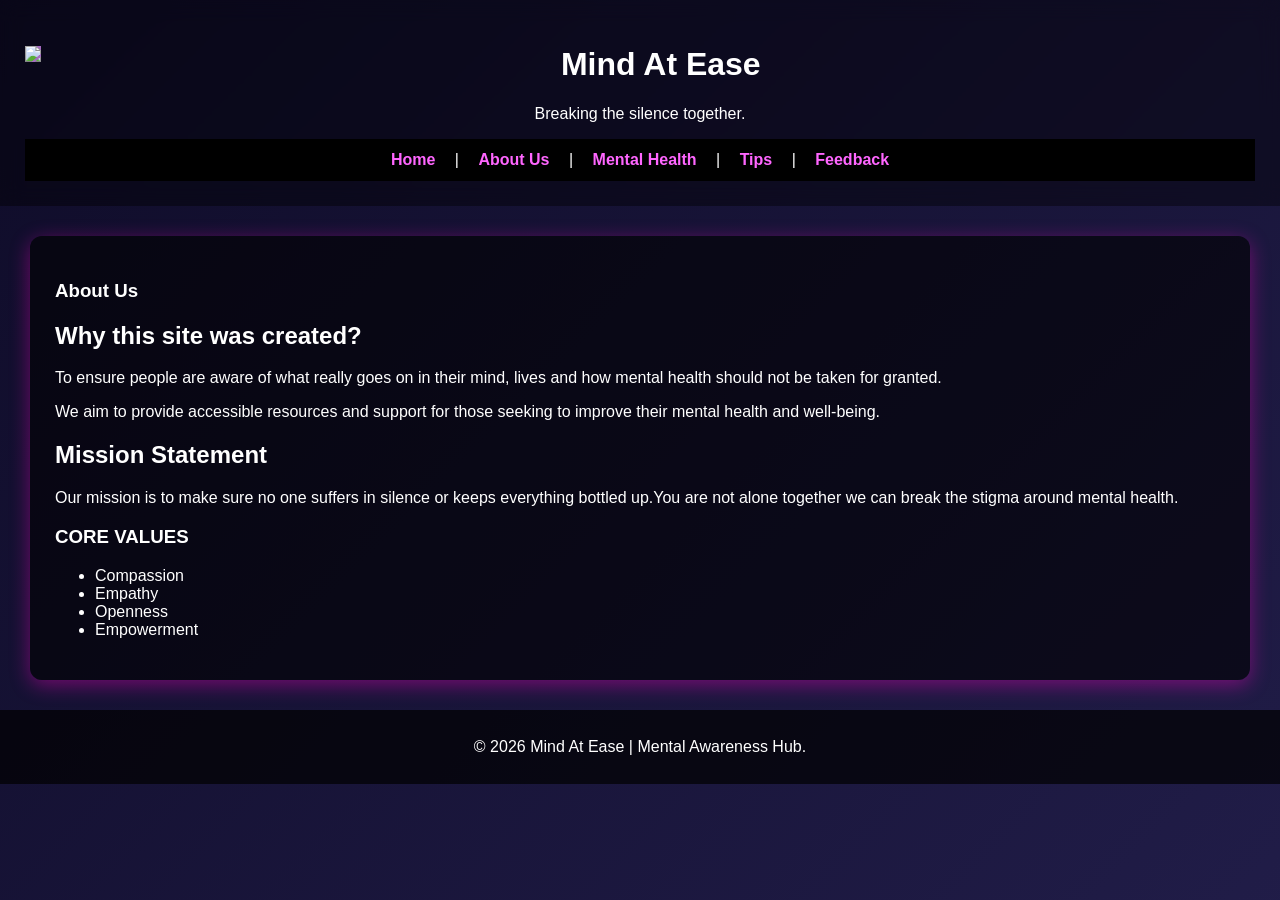
==== about.html @ c61ea08c "added a video to tips page and styled home page using descendent selectors" ====
<!DOCTYPE html>
<html lang="en">
<head>
<meta charset="UTF-8">
<meta name="viewport" content="width=device-width, initial-scale=1.0"> 
<title>About Us - Mind At Ease</title>
<link rel="stylesheet" href="style.css">
</head>  

<body>

<header>
     <img src="https://thumbs.dreamstime.com/b/human-body-energy-flow-chakras-meridians-visualization-spiritual-meditation-healing-human-body-energy-flow-chakras-373111462.jpg?w=992" class="logo"> <!-- ✅ your logo stays -->
     <headergroup>
<h1>Mind At Ease</h1> 
<p>Breaking the silence together.</p>
</headergroup>

<nav>
<a href="index.html">Home</a> | 
<a href="about.html">About Us</a> | 
<a href="mental health.html">Mental Health</a> | 
<a href="tips.html">Tips</a> |   
<a href="feedback.html">Feedback</a>
</nav>
</header>
 
<main>
<section>
    <article class="intro">
        <h1>About Us</h1> 
<h2>Why this site was created?</h2>
<p>To ensure people are aware of what really goes on in their mind, lives  and how mental health should not be taken for granted.</p>

<p>We aim to provide accessible resources and support for those seeking to improve their mental health and well-being.</p>

 

<h2>Mission Statement</h2>
<p>Our mission is to make sure no one suffers in silence or keeps everything bottled up.You are not alone together we can break the stigma around mental health.</p>

<h3>CORE VALUES</h3>
<ul>    
    <li>Compassion</li>
    <li>Empathy</li>
    <li>Openness</li>
    <li>Empowerment</li>
</ul>
</article>
</section>
</main>

<footer>
<p>&copy; 2026 Mind At Ease | Mental Awareness Hub.</p>
</footer>


</body>
</html>
---- style.css ----
body{
font-family: Arial, sans-serif;
margin:0;
background:
linear-gradient(135deg,#0f0c29,#302b63,#ff00cc); 
background-size: 400% 400%; 
animation: gradientFlow 12s ease infinate;
color:white;
}

@keyframes gradientFlow{
0%{background-position: 0% 50%;}
50%{background-position: 100% 50%;} 
100%{background-position: 0% 50%;}   
}

header{
background:rgba(0,0,0,0.4);
color:white;
text-align:center;
padding:25px;
backdrop-filter: blur(10px);    
}

nav{
background: black; 
padding:12px;
text-align:center;   
}

nav a{
color:#ff66ff;
margin:15px;
text-decoration:none;
font-weight:bold;    
}

nav a:hover{
color:#ff008c;
}

.logo {
    float: left;
    max-width: 20vw;
    max-height: 21vh;
    margin-right: 2vw;
    margin-top:0;
    background-color: #a56cc1;
  
}

.one{
  font-style: italic;
}

.mini{
  font-style: italic;
}

.mental-page img {
  width: 100%;
  height: auto;
  margin: 10px 0;
  border-radius: 8px;
  display: block;   /* ensures they sit inside the flow */
}

.mental-page {
  display: flex;
  align-items: flex-start; /* image + text side by side */
  gap: 15px;
  padding: 15px;
  border-radius: 8px;
}

.video{
  width:50%;
  height: auto;
  margin: 10px 0;
  border-radius: 8px;
  display: block;
}

.reminder{
background: rgba(255,0,200,0.4);
padding: 20px;
font-style: italic;
}

section{
  background: rgba(0,0,0,0.6);
  margin: 30px;
  padding: 25px;
  border-radius: 12px;
  box-shadow: 0px 5px 20px rgba(255,0,200,0.4);

}

footer{
background: rgba(0,0,0,0.7);  
color:white;
text-align:center;
padding:12px;  
}

form{
max-width:600px;
margin:auto;
display:flex;
flex-direction:column;  

}

input, textarea{
margin:10px 0;
padding:10px;  
border-radius:5px;
border:1px solid #ccc;  
}

button{
padding: 12px;
background: #12105a;
color: white;
border:none;
border-radius:5px;
cursor:pointer;    
}

button:hover{
background: #737610;    
}


.main-content {
  display: flex;
  justify-content: space-between;
  align-items: flex-start;
  padding: 2rem;

}

.main-content .intro {
  flex: 1;
  max-width: 60%;
}
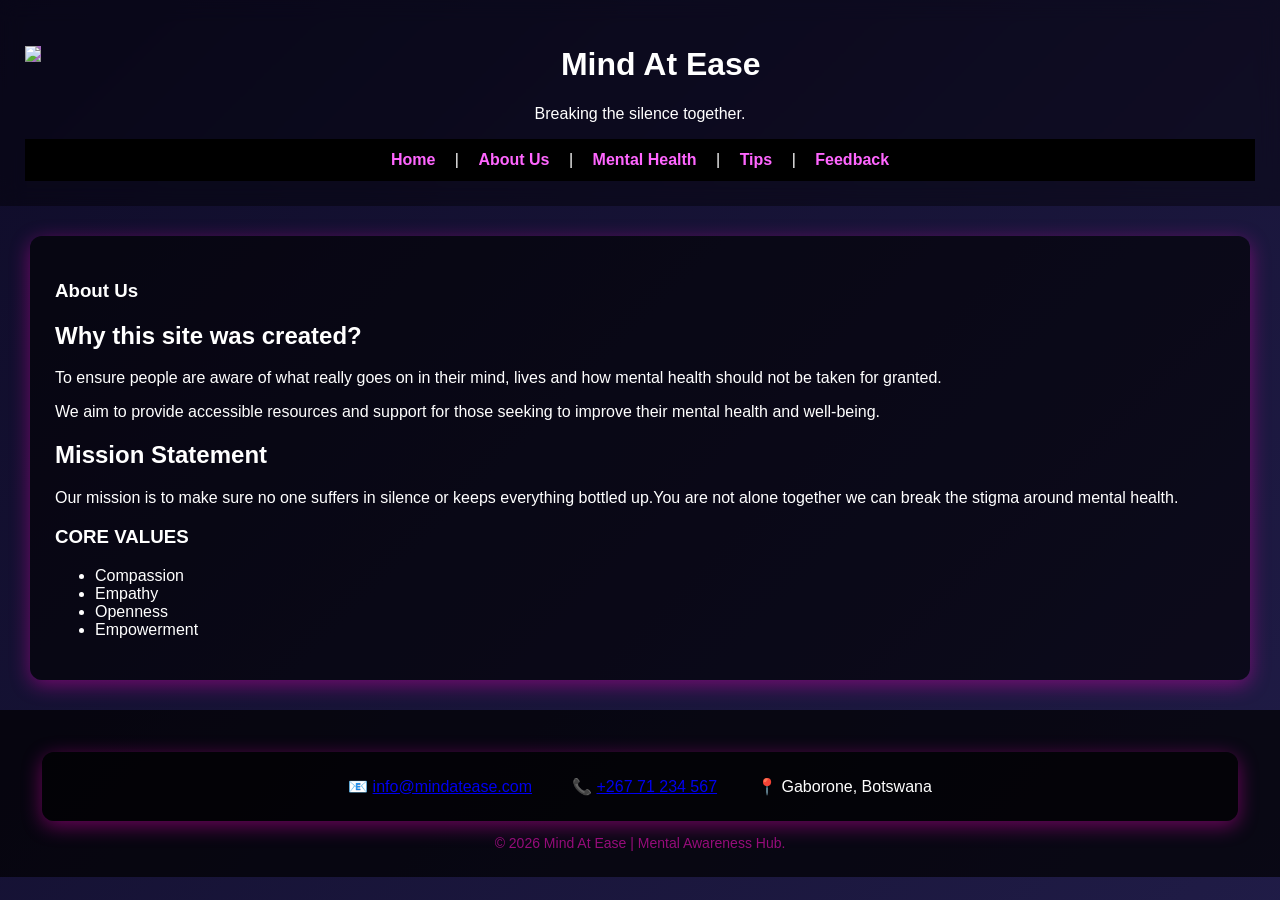
==== commit 1b936191: "Added contact info on my footer and styled it" ====
--- a/about.html
+++ b/about.html
@@ -51,8 +51,14 @@
 </main>
 
 <footer>
-<p>&copy; 2026 Mind At Ease | Mental Awareness Hub.</p>
+  <section class="contact-info">
+    <p>📧 <a href="mailto:info@mindatease.com">info@mindatease.com</a></p>
+    <p>📞 <a href="tel:+26771234567">+267 71 234 567</a></p>
+    <p>📍 Gaborone, Botswana</p>
+  </section>
+  <p class="copyright">&copy; 2026 Mind At Ease | Mental Awareness Hub.</p>
 </footer>
+
 
 
 </body>
--- a/style.css
+++ b/style.css
@@ -74,16 +74,14 @@
 }
 
 .video{
-  width:50%;
-  height: auto;
+  width:560px;
+  height: 315px;
   margin: 10px 0;
   border-radius: 8px;
   display: block;
 }
 
 .reminder{
-background: rgba(255,0,200,0.4);
-padding: 20px;
 font-style: italic;
 }
 
@@ -101,6 +99,25 @@
 color:white;
 text-align:center;
 padding:12px;  
+}
+
+
+/* First line: contact info side by side */
+footer .contact-info {
+  display: flex;
+  justify-content: center;     /* center horizontally */
+  gap: 40px;                   /* spacing between items */
+  margin-bottom: 10px;         /* space before copyright */
+}
+
+footer .contact-info p {
+  margin: 0;
+}
+
+/* Second line: copyright */
+footer .copyright {
+  font-size: 14px;
+  color: #960c7a;                
 }
 
 form{
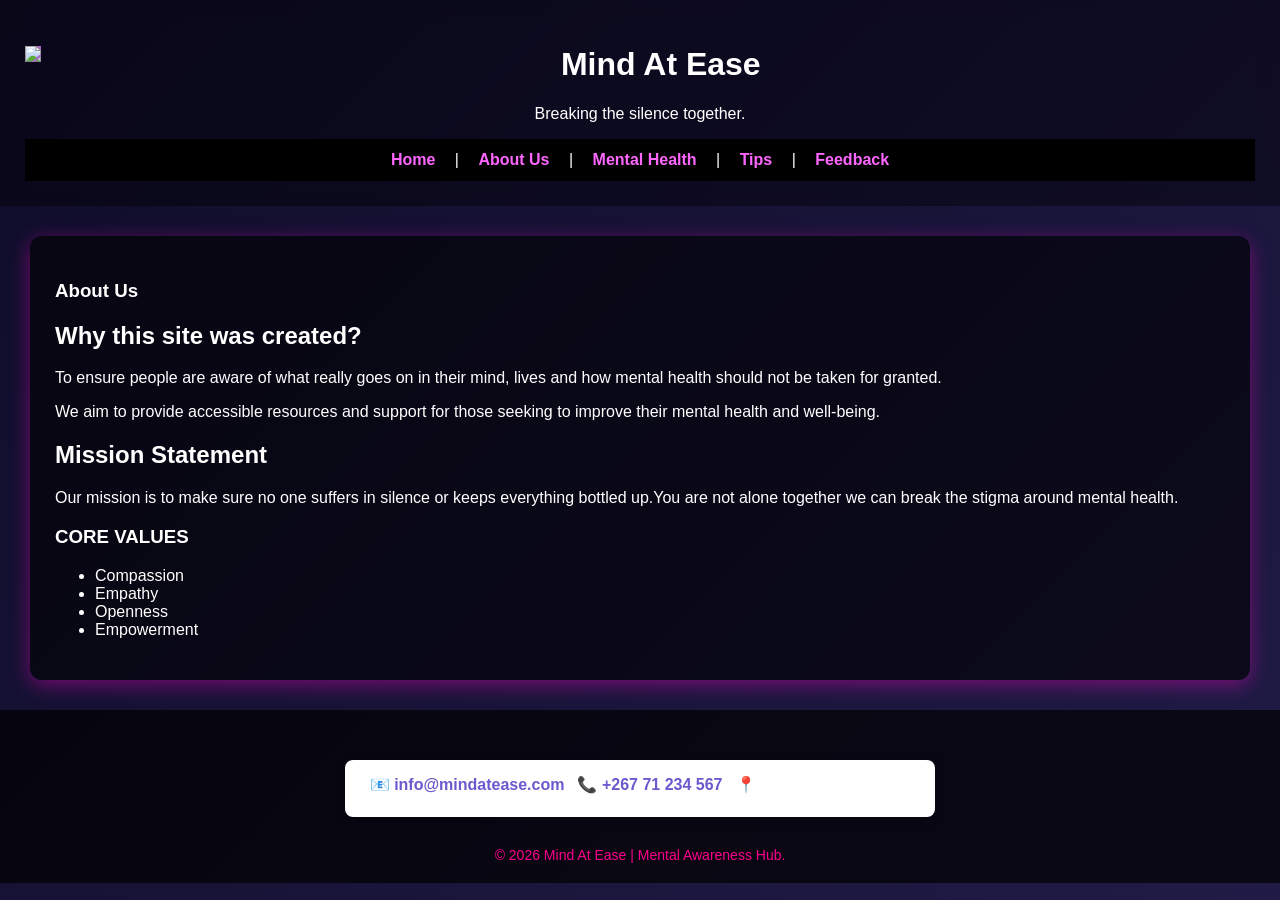
==== commit e051f0d8: "Updated footer elements andadjusted the box card" ====
--- a/about.html
+++ b/about.html
@@ -51,10 +51,12 @@
 </main>
 
 <footer>
-  <section class="contact-info">
-    <p>📧 <a href="mailto:info@mindatease.com">info@mindatease.com</a></p>
-    <p>📞 <a href="tel:+26771234567">+267 71 234 567</a></p>
-    <p>📍 Gaborone, Botswana</p>
+  <section class="contact-box">
+    <p class="contact-line">
+      📧 <a href="mailto:info@mindatease.com">info@mindatease.com</a> |
+      📞 <a href="tel:+26771234567">+267 71 234 567</a> |
+      📍 Gaborone, Botswana
+    </p>
   </section>
   <p class="copyright">&copy; 2026 Mind At Ease | Mental Awareness Hub.</p>
 </footer>
--- a/style.css
+++ b/style.css
@@ -98,26 +98,37 @@
 background: rgba(0,0,0,0.7);  
 color:white;
 text-align:center;
-padding:12px;  
+padding:20px;
+
 }
 
-
-/* First line: contact info side by side */
-footer .contact-info {
-  display: flex;
-  justify-content: center;     /* center horizontally */
-  gap: 40px;                   /* spacing between items */
-  margin-bottom: 10px;         /* space before copyright */
+footer .contact-box {
+  display: inline-block;        /* keeps it neat */
+  padding: 15px 25px;
+  border-radius: 8px;
+  background-color: #fff;       /* card background */
+  box-shadow: 0 2px 8px rgba(0,0,0,0.15); /* subtle shadow */
 }
 
-footer .contact-info p {
-  margin: 0;
+footer .contact-line {
+  margin: 0 0 8px 0;            /* spacing before copyright */
+  font-size: 16px;
 }
 
-/* Second line: copyright */
+footer .contact-line a {
+  color: #6a5acd;               /* lavender accent */
+  text-decoration: none;
+  font-weight: bold;
+}
+
+footer .contact-line a:hover {
+  color: #ff69b4;               /* pink hover */
+}
+
 footer .copyright {
   font-size: 14px;
-  color: #960c7a;                
+  color: rgb(255, 0, 140);                  
+  margin: 0;
 }
 
 form{
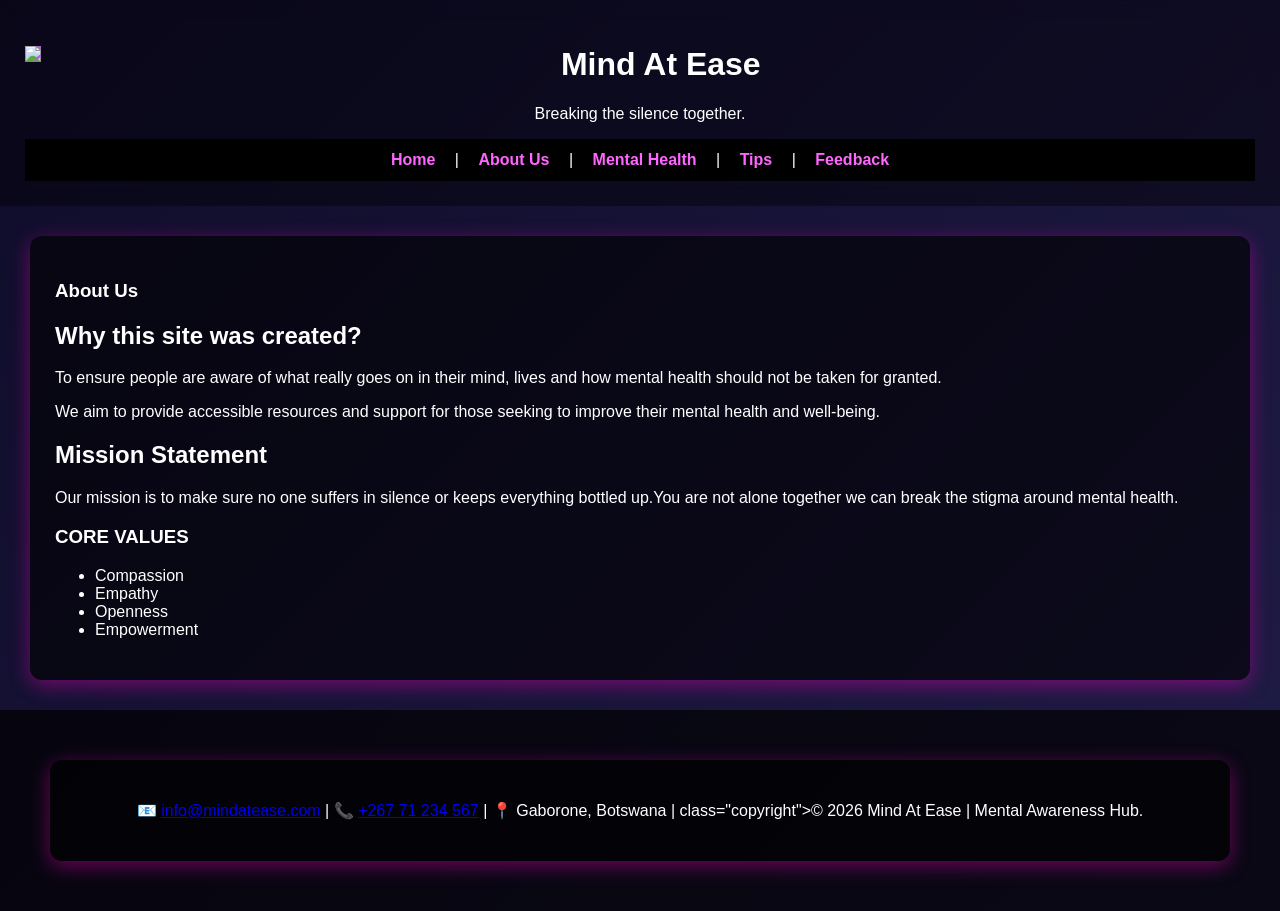
==== commit 32b787fe: "updated footer" ====
--- a/about.html
+++ b/about.html
@@ -51,17 +51,14 @@
 </main>
 
 <footer>
-  <section class="contact-box">
-    <p class="contact-line">
-      📧 <a href="mailto:info@mindatease.com">info@mindatease.com</a> |
-      📞 <a href="tel:+26771234567">+267 71 234 567</a> |
-      📍 Gaborone, Botswana
-    </p>
-  </section>
-  <p class="copyright">&copy; 2026 Mind At Ease | Mental Awareness Hub.</p>
+  <section>
+    <p>
+    📧 <a href="mailto:info@mindatease.com">info@mindatease.com</a> |
+    📞 <a href="tel:+26771234567">+267 71 234 567</a> |
+    📍 Gaborone, Botswana |
+     class="copyright">&copy; 2026 Mind At Ease | Mental Awareness Hub.</p>
+    </section>
 </footer>
-
-
 
 </body>
 </html>
--- a/style.css
+++ b/style.css
@@ -102,35 +102,6 @@
 
 }
 
-footer .contact-box {
-  display: inline-block;        /* keeps it neat */
-  padding: 15px 25px;
-  border-radius: 8px;
-  background-color: #fff;       /* card background */
-  box-shadow: 0 2px 8px rgba(0,0,0,0.15); /* subtle shadow */
-}
-
-footer .contact-line {
-  margin: 0 0 8px 0;            /* spacing before copyright */
-  font-size: 16px;
-}
-
-footer .contact-line a {
-  color: #6a5acd;               /* lavender accent */
-  text-decoration: none;
-  font-weight: bold;
-}
-
-footer .contact-line a:hover {
-  color: #ff69b4;               /* pink hover */
-}
-
-footer .copyright {
-  font-size: 14px;
-  color: rgb(255, 0, 140);                  
-  margin: 0;
-}
-
 form{
 max-width:600px;
 margin:auto;
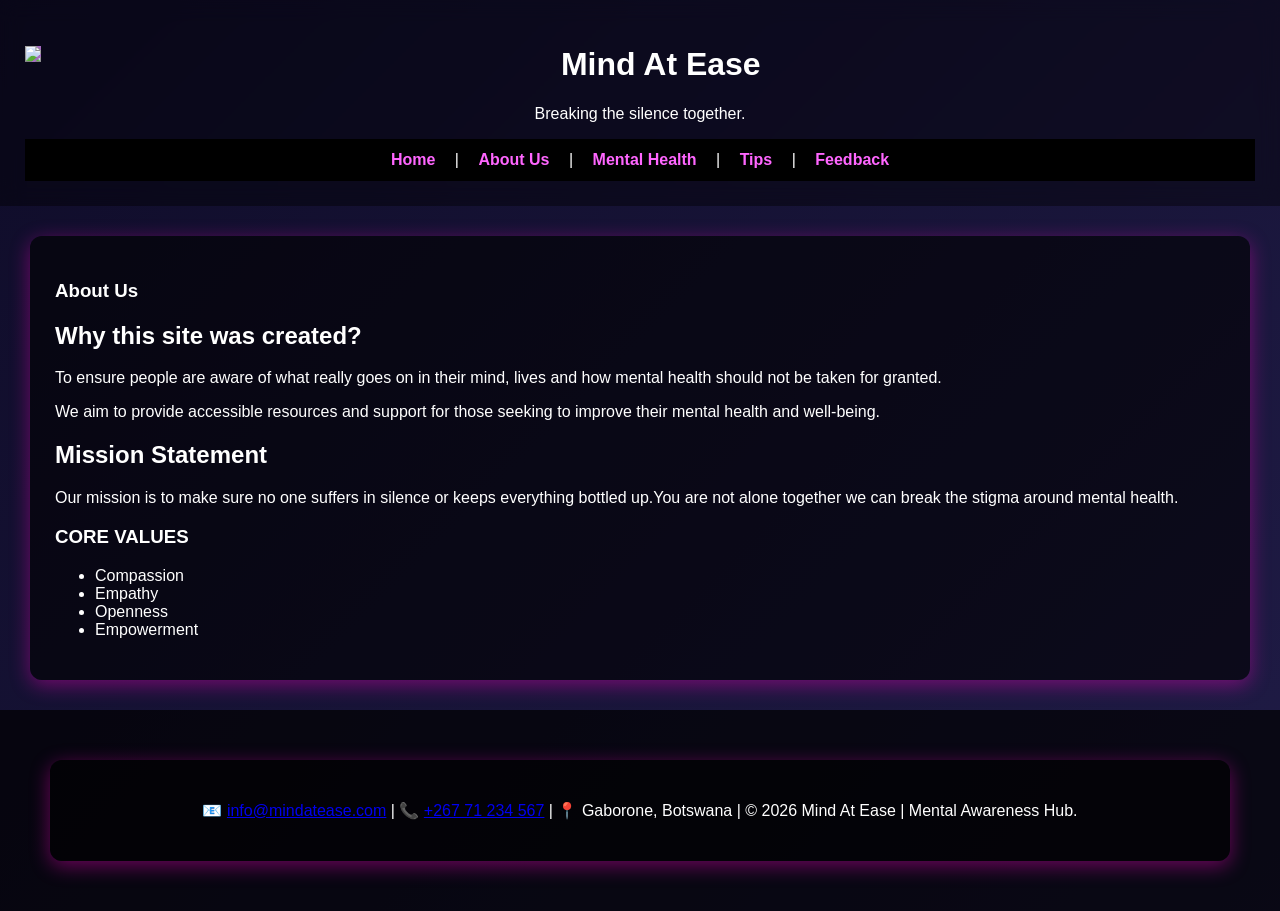
==== commit e63c04c2: "deleted part of footer" ====
--- a/about.html
+++ b/about.html
@@ -56,7 +56,7 @@
     📧 <a href="mailto:info@mindatease.com">info@mindatease.com</a> |
     📞 <a href="tel:+26771234567">+267 71 234 567</a> |
     📍 Gaborone, Botswana |
-     class="copyright">&copy; 2026 Mind At Ease | Mental Awareness Hub.</p>
+     &copy; 2026 Mind At Ease | Mental Awareness Hub.</p>
     </section>
 </footer>
 
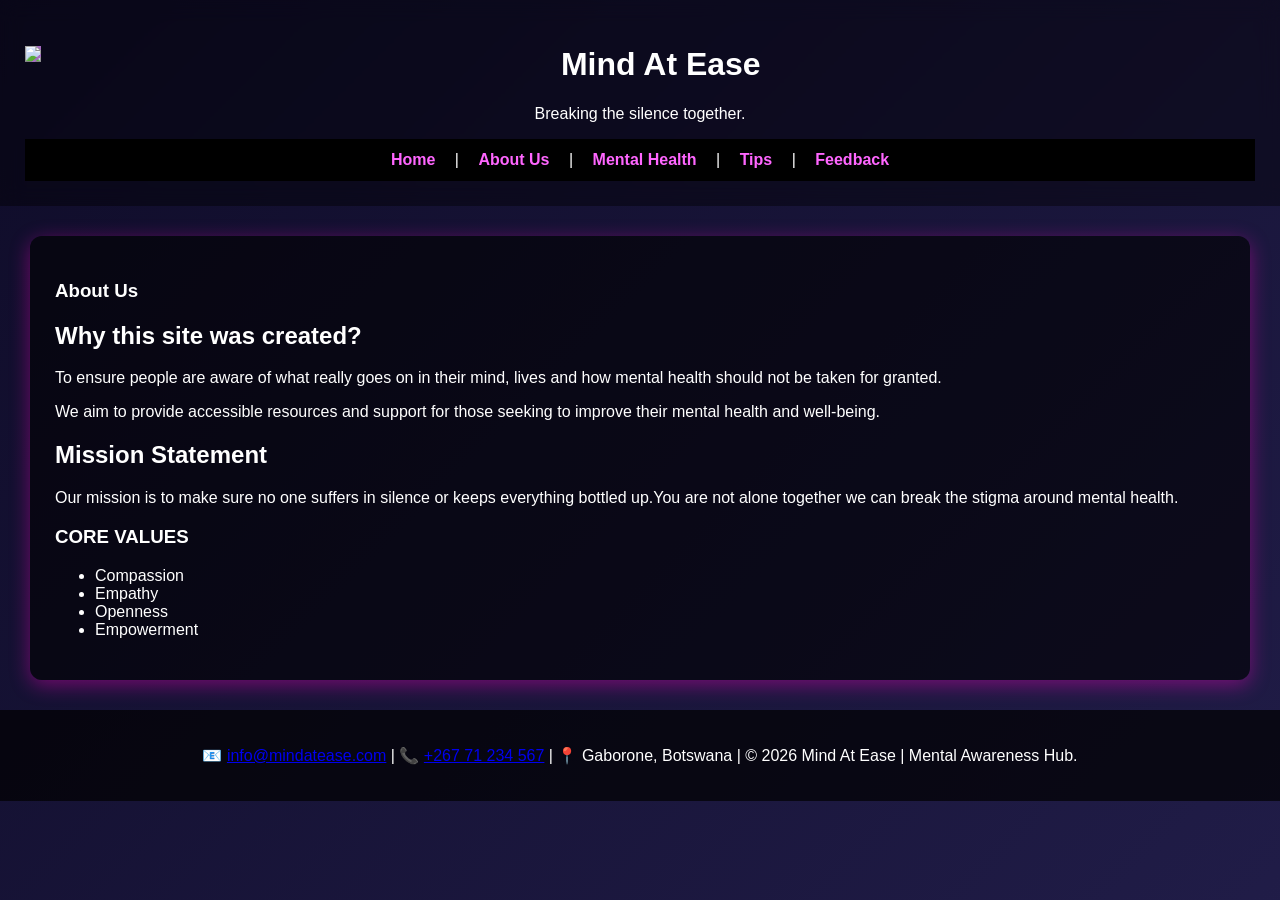
==== commit 622ff524: "removed section elements on footer and reminder sections" ====
--- a/about.html
+++ b/about.html
@@ -51,13 +51,11 @@
 </main>
 
 <footer>
-  <section>
     <p>
     📧 <a href="mailto:info@mindatease.com">info@mindatease.com</a> |
     📞 <a href="tel:+26771234567">+267 71 234 567</a> |
     📍 Gaborone, Botswana |
      &copy; 2026 Mind At Ease | Mental Awareness Hub.</p>
-    </section>
 </footer>
 
 </body>
--- a/style.css
+++ b/style.css
@@ -77,7 +77,6 @@
   width:560px;
   height: 315px;
   margin: 10px 0;
-  border-radius: 8px;
   display: block;
 }
 
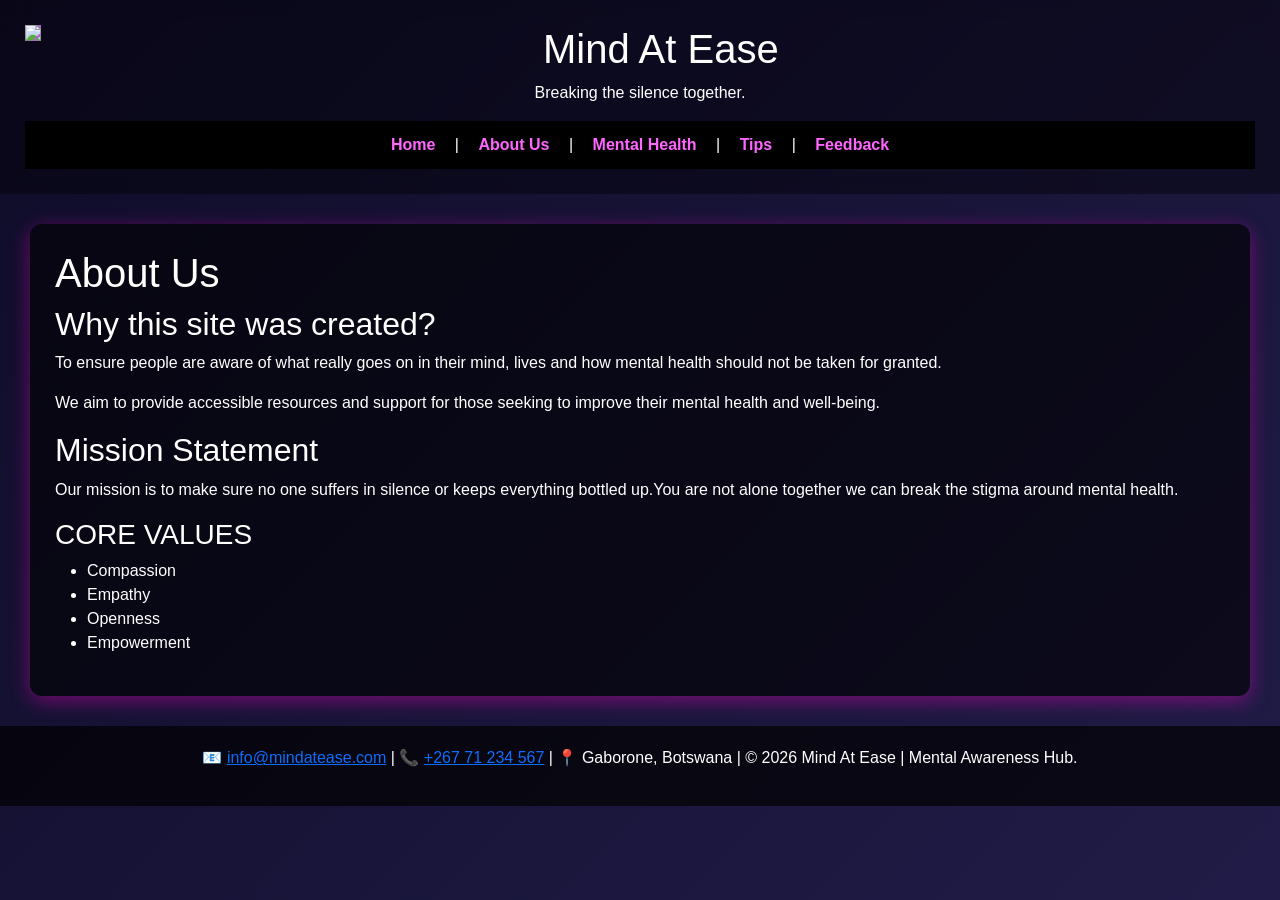
==== commit 02f09d0e: "Updated my files with bootstap5 links" ====
--- a/about.html
+++ b/about.html
@@ -4,6 +4,9 @@
 <meta charset="UTF-8">
 <meta name="viewport" content="width=device-width, initial-scale=1.0"> 
 <title>About Us - Mind At Ease</title>
+<!-- Bootstrap CSS -->
+<link href="https://cdn.jsdelivr.net/npm/bootstrap@5.3.0/dist/css/bootstrap.min.css" rel="stylesheet">
+<!-- Custom CSS -->
 <link rel="stylesheet" href="style.css">
 </head>  
 
@@ -57,6 +60,9 @@
     📍 Gaborone, Botswana |
      &copy; 2026 Mind At Ease | Mental Awareness Hub.</p>
 </footer>
+<!-- Bootstrap JS and dependencies -->
+<script src="https://cdn.jsdelivr.net/npm/@popperjs/core@2.11.6/dist/umd/popper.min.js"></script>
+<script src="https://cdn.jsdelivr.net/npm/bootstrap@5.3.0/dist/js/bootstrap.min.js"></script>
 
 </body>
 </html>
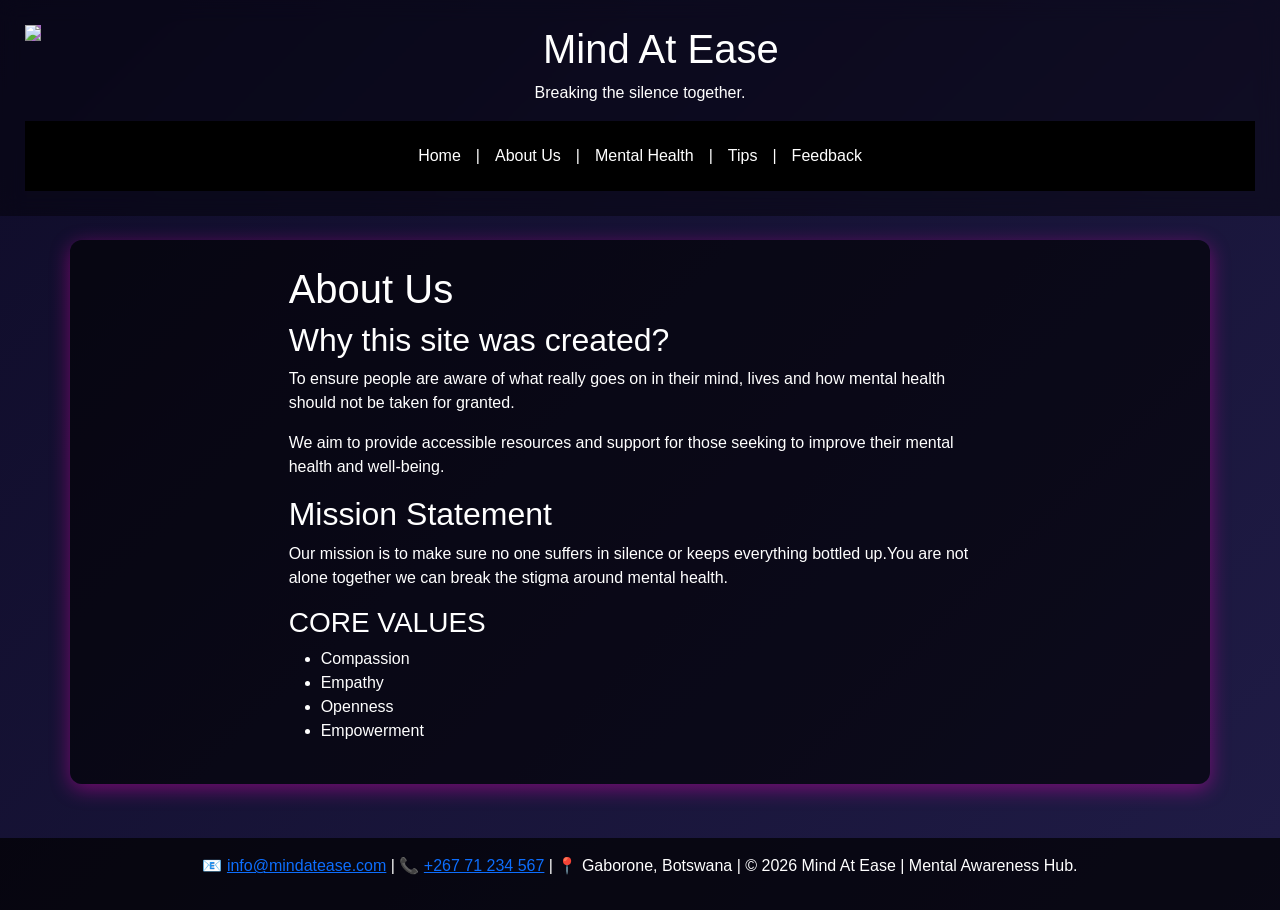
==== commit 66149cff: "Added bootstrap and added style css" ====
--- a/about.html
+++ b/about.html
@@ -19,18 +19,18 @@
 <p>Breaking the silence together.</p>
 </headergroup>
 
-<nav>
-<a href="index.html">Home</a> | 
-<a href="about.html">About Us</a> | 
-<a href="mental health.html">Mental Health</a> | 
-<a href="tips.html">Tips</a> |   
-<a href="feedback.html">Feedback</a>
+<nav class="navbar navbar-expand-lg justify-content-center">
+<a class="nav-link d-inline" href="index.html">Home</a> | 
+<a class="nav-link d-inline" href="about.html">About Us</a> | 
+<a class="nav-link d-inline" href="mental health.html">Mental Health</a> | 
+<a class="nav-link d-inline" href="tips.html">Tips</a> |   
+<a class="nav-link d-inline" href="feedback.html">Feedback</a>
 </nav>
 </header>
  
-<main>
-<section>
-    <article class="intro">
+<main class="container py-4">
+<section class="row justify-content-center">
+    <article class="col-lg-8 col-md-10 col-12 intro">
         <h1>About Us</h1> 
 <h2>Why this site was created?</h2>
 <p>To ensure people are aware of what really goes on in their mind, lives  and how mental health should not be taken for granted.</p>
@@ -53,7 +53,7 @@
 </section>
 </main>
 
-<footer>
+<footer class="container-fluid text-center py-3">
     <p>
     📧 <a href="mailto:info@mindatease.com">info@mindatease.com</a> |
     📞 <a href="tel:+26771234567">+267 71 234 567</a> |
--- a/style.css
+++ b/style.css
@@ -4,7 +4,7 @@
 background:
 linear-gradient(135deg,#0f0c29,#302b63,#ff00cc); 
 background-size: 400% 400%; 
-animation: gradientFlow 12s ease infinate;
+animation: gradientFlow 12s ease infinite;
 color:white;
 }
 
@@ -57,25 +57,16 @@
   font-style: italic;
 }
 
-.mental-page img {
-  width: 100%;
+img[title="Mental Health"] {
+  max-width: 100%;
   height: auto;
   margin: 10px 0;
   border-radius: 8px;
   display: block;   /* ensures they sit inside the flow */
 }
 
-.mental-page {
-  display: flex;
-  align-items: flex-start; /* image + text side by side */
-  gap: 15px;
-  padding: 15px;
-  border-radius: 8px;
-}
-
 .video{
-  width:560px;
-  height: 315px;
+  max-width: 100%;
   margin: 10px 0;
   display: block;
 }
